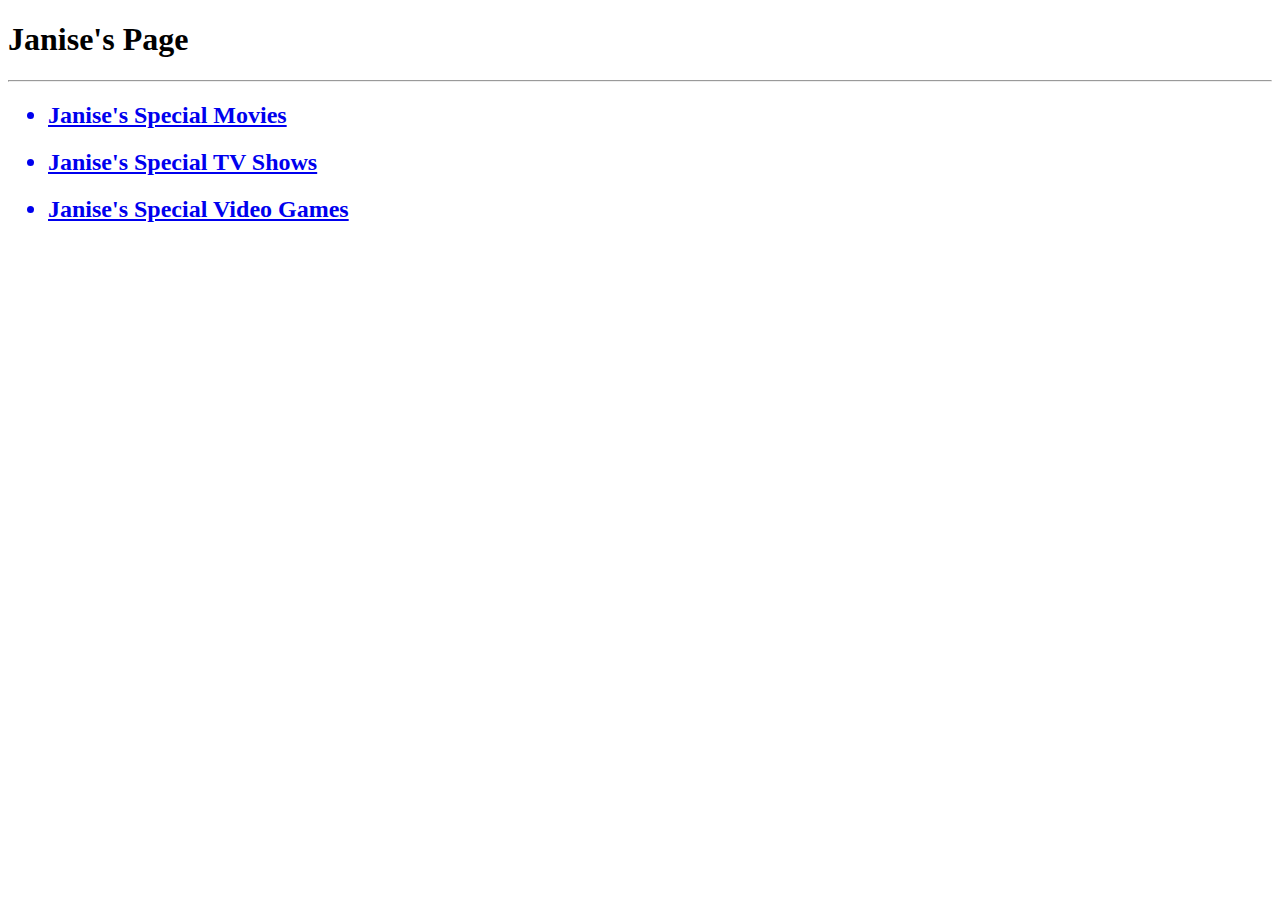
==== index.html @ ab565613 "the files" ====
<!DOCTYPE html>
<html lang="en">
<head>
    <meta charset="UTF-8">
    <TITLE>Janise's Page</TITLE>

</head>
<body>
<h1>Janise's Page</h1>
<hr />

<ul>
   <h2><a href="./movies.html"><li>Janise's Special Movies</li> </a> </h2>

   <h2><a href="./tv_shows.html"><li>Janise's Special TV Shows</li></a> </h2>

   <h2><a href="./video_games.html"><li>Janise's Special Video Games</li></a> </h2>

</ul>





</body>
</html>
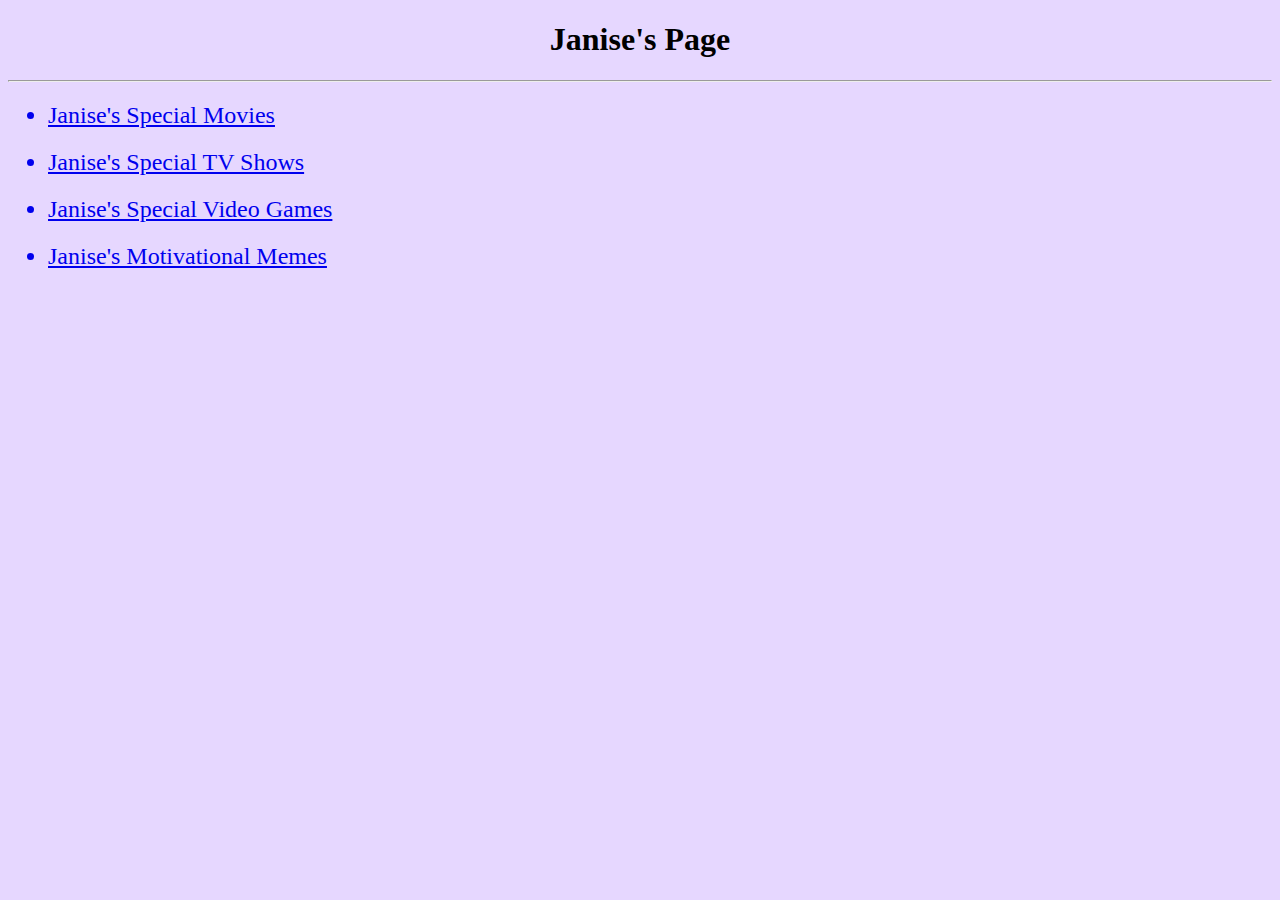
==== commit 7d28adcd: "updating files" ====
--- a/index.html
+++ b/index.html
@@ -2,6 +2,9 @@
 <html lang="en">
 <head>
     <meta charset="UTF-8">
+    <link rel="stylesheet"
+         href="./styles.css"
+         />
     <TITLE>Janise's Page</TITLE>
 
 </head>
@@ -15,7 +18,7 @@
    <h2><a href="./tv_shows.html"><li>Janise's Special TV Shows</li></a> </h2>
 
    <h2><a href="./video_games.html"><li>Janise's Special Video Games</li></a> </h2>
-
+   <h2><a href="./motivational_meme.html"><li>Janise's Motivational Memes</li></a> </h2>
 </ul>
 
 
--- a/styles.css
+++ b/styles.css
@@ -0,0 +1,21 @@
+
+/*Example of element selectors below*/
+html{background:#E6D7FF
+}
+
+img{height:200px;width:300px}
+h1{text-align:center}
+h3{font-size:2rem;}
+h2{font-weight:500}
+
+/*Example of a class selector below*/
+.pink_text{color:pink}
+
+/*Example of ID selector */
+#ikiru{color:white}
+
+
+/*Example of attribute selector */
+p[draggable]{color: blue}
+
+/* universal selector is *{color:red} */